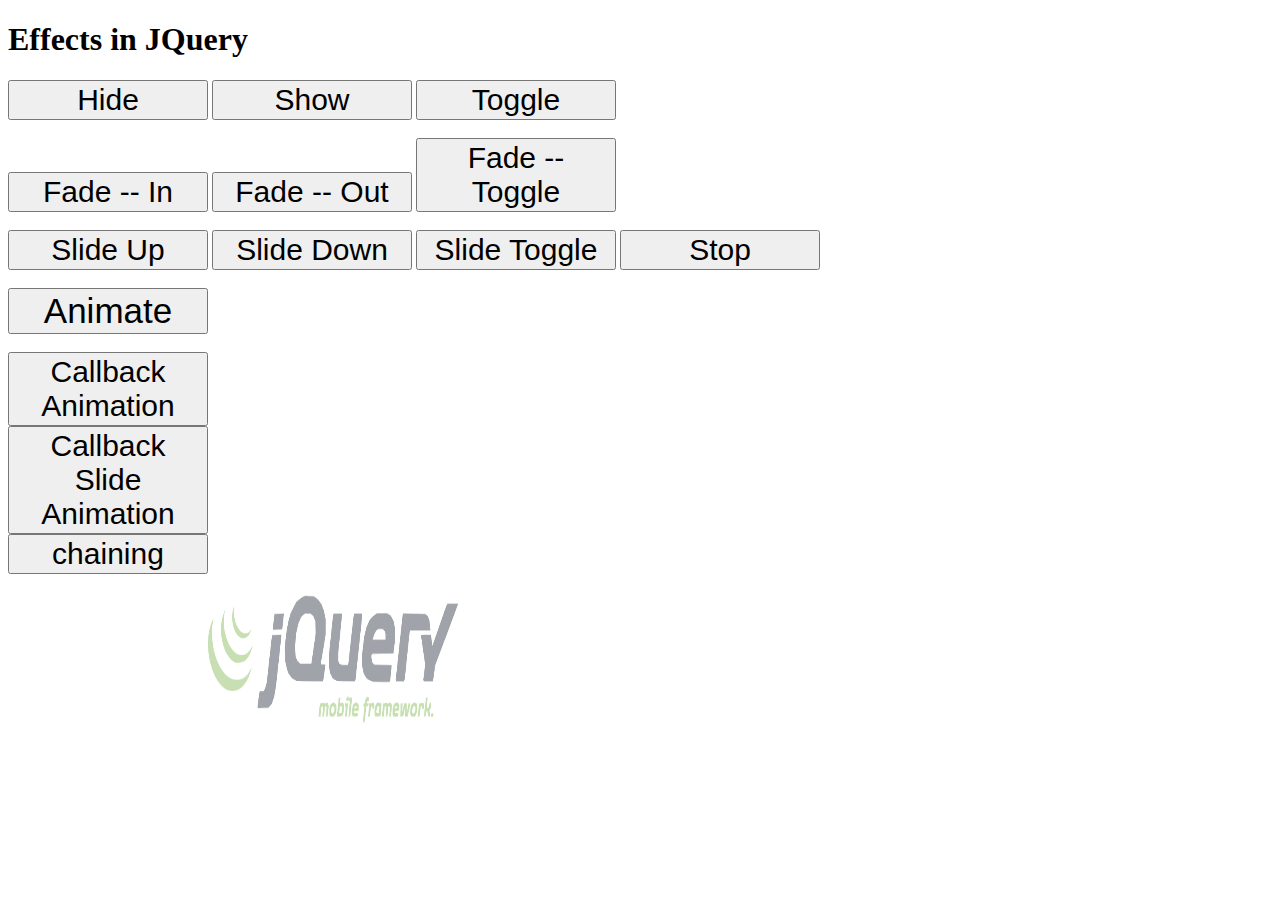
==== DomManipulation/index.html @ 32cda863 "effects completed" ====
<!DOCTYPE html>
<html lang="en">
<head>
    <meta charset="UTF-8">
    <meta name="viewport" content="width=device-width, initial-scale=1.0">
    <link rel="stylesheet" href="style.css">
    <title>Effects in Jquery</title>
</head>
<body>
    <h1>Effects in JQuery</h1>
    <button id="btn1">Hide</button>
    <button id="btn2">Show</button>
    <button id="btn3">Toggle</button>
    <br><br> 
    <button id="btn4">Fade -- In</button>
    <button id="btn5">Fade -- Out</button>
    <button id="btn6">Fade -- Toggle</button>
    <br><br>
    <button id="btn7">Slide Up</button>
    <button id="btn8">Slide Down</button>
    <button id="btn9">Slide Toggle</button>
    <button id="btn10">Stop</button>
    <!-- Animation -->
    <br><br>
    <button id="btn">Animate</button>
    <!-- JQuery callback and chaining for one animation after another -->
    <br><br>
    <button id="btnCB">Callback Animation</button><br>
    <button id="btnSlide">Callback Slide Animation</button><br>
    <button id="chaining">chaining</button>


    <img src="../images/JQ.png.png" alt="jQuery" id="img1" width="250">
</body>
<script src="https://code.jquery.com/jquery-3.7.1.js" integrity="sha256-eKhayi8LEQwp4NKxN+CfCh+3qOVUtJn3QNZ0TciWLP4=" crossorigin="anonymous"></script>
<script src="effects.js"></script>
</html>
---- DomManipulation/style.css ----
#btn {
    width: 200px;
    font-size: 35px;
}

button {
    width: 200px;
    font-size: 30px;
}

#img1 {
    height: 250px;
    width: 250px;
    opacity: 0.4;
    position: absolute;
}
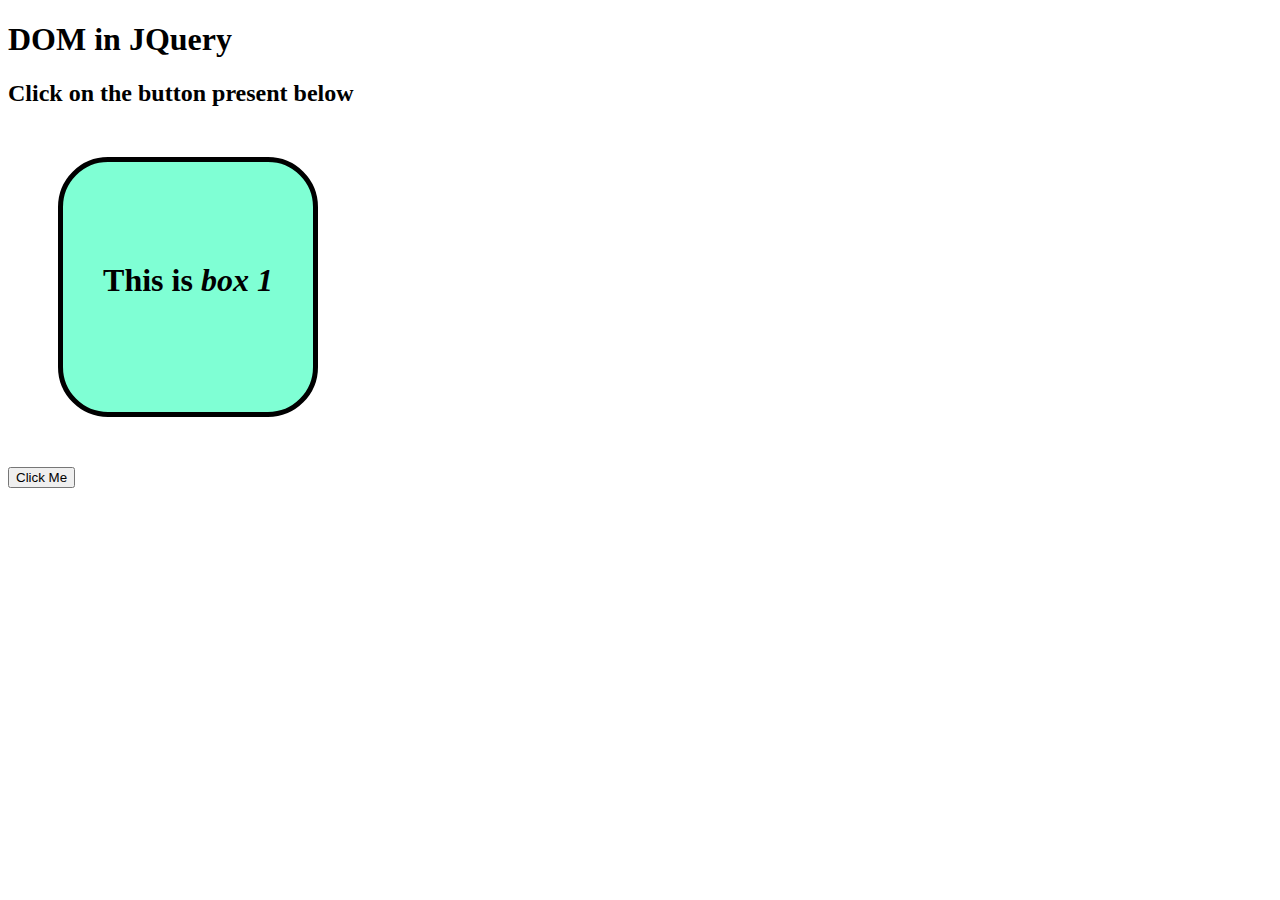
==== commit 94d3e907: "append and prepend" ====
--- a/DomManipulation/index.html
+++ b/DomManipulation/index.html
@@ -7,31 +7,16 @@
     <title>Effects in Jquery</title>
 </head>
 <body>
-    <h1>Effects in JQuery</h1>
-    <button id="btn1">Hide</button>
-    <button id="btn2">Show</button>
-    <button id="btn3">Toggle</button>
-    <br><br> 
-    <button id="btn4">Fade -- In</button>
-    <button id="btn5">Fade -- Out</button>
-    <button id="btn6">Fade -- Toggle</button>
-    <br><br>
-    <button id="btn7">Slide Up</button>
-    <button id="btn8">Slide Down</button>
-    <button id="btn9">Slide Toggle</button>
-    <button id="btn10">Stop</button>
-    <!-- Animation -->
-    <br><br>
-    <button id="btn">Animate</button>
-    <!-- JQuery callback and chaining for one animation after another -->
-    <br><br>
-    <button id="btnCB">Callback Animation</button><br>
-    <button id="btnSlide">Callback Slide Animation</button><br>
-    <button id="chaining">chaining</button>
-
-
-    <img src="../images/JQ.png.png" alt="jQuery" id="img1" width="250">
+    <h1>DOM in JQuery</h1>
+    <h2>Click on the button present below</h2>
+    <span id="span1"></span>
+    <div class="div1" style="background-color: aquamarine;">
+        <p class="p1" id="p1id">This is <i>box 1</i></p>
+    </div>
+    <button id="btn1">Click Me</button><br><br>
+    <span id="span2"></span>
+    <!-- <img src="../images/JQ.png.png" alt="jQuery" id="img1" width="250"> -->
 </body>
 <script src="https://code.jquery.com/jquery-3.7.1.js" integrity="sha256-eKhayi8LEQwp4NKxN+CfCh+3qOVUtJn3QNZ0TciWLP4=" crossorigin="anonymous"></script>
-<script src="effects.js"></script>
+<script src="dom.js"></script>
 </html>--- a/DomManipulation/style.css
+++ b/DomManipulation/style.css
@@ -1,16 +1,14 @@
-#btn {
-    width: 200px;
-    font-size: 35px;
+.div1 {
+    height: 250px;
+    width: 250px;
+    border: 5px solid black;
+    border-radius: 50px;
+    margin: 50px;
+    font-size: xx-large;
+    font-weight: bolder;
 }
 
-button {
-    width: 200px;
-    font-size: 30px;
-}
-
-#img1 {
-    height: 250px;
-    width: 250px;
-    opacity: 0.4;
-    position: absolute;
+.p1 {
+    text-align: center;
+    margin-top: 100px;
 }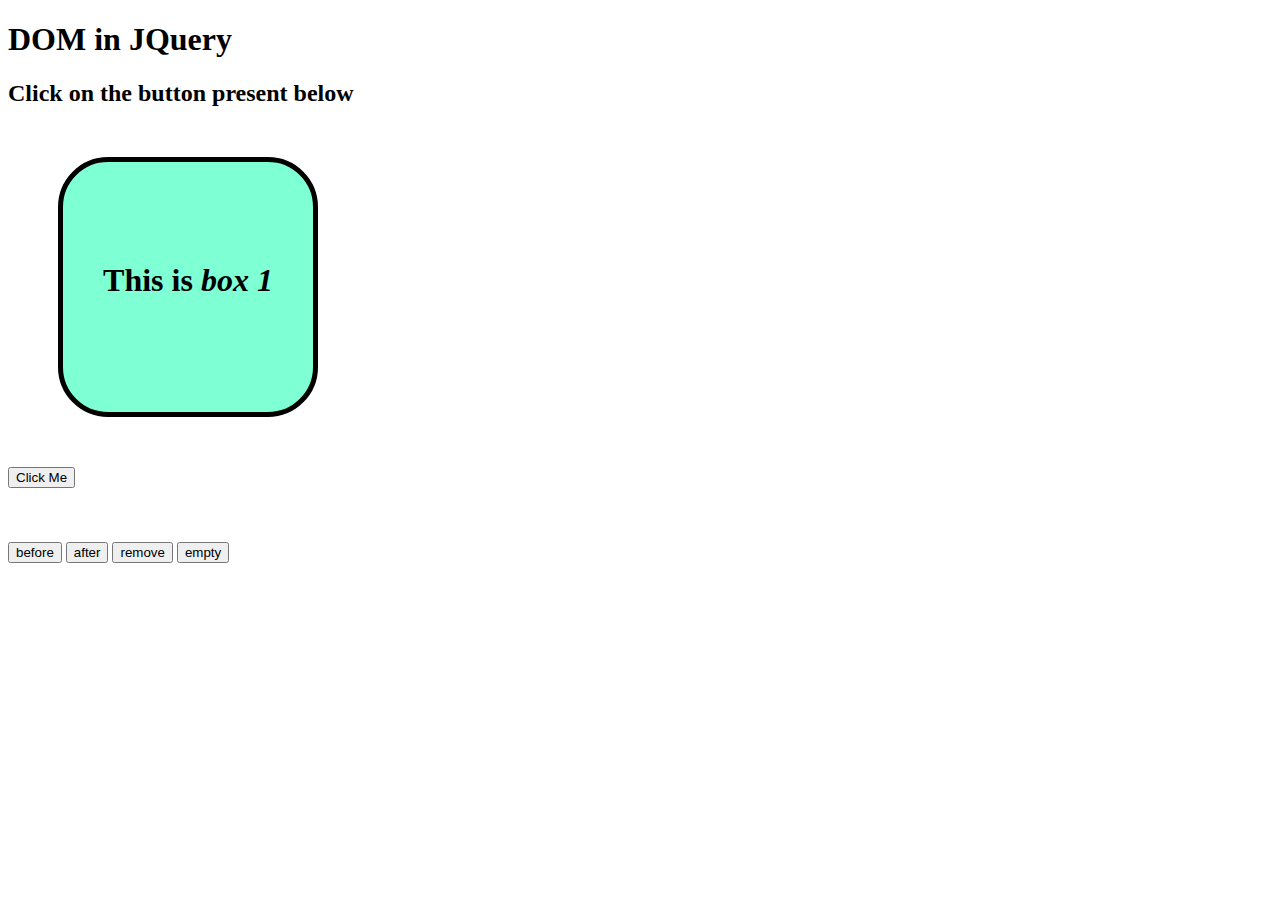
==== commit 862554ee: "accordion" ====
--- a/DomManipulation/index.html
+++ b/DomManipulation/index.html
@@ -15,6 +15,13 @@
     </div>
     <button id="btn1">Click Me</button><br><br>
     <span id="span2"></span>
+    <br><br>
+    <!-- before and after -->
+    <button id="before">before</button>
+    <button id="after">after</button>
+    <!-- Remove and Empty -->
+     <button id="remove">remove</button>
+     <button id="empty">empty</button>
     <!-- <img src="../images/JQ.png.png" alt="jQuery" id="img1" width="250"> -->
 </body>
 <script src="https://code.jquery.com/jquery-3.7.1.js" integrity="sha256-eKhayi8LEQwp4NKxN+CfCh+3qOVUtJn3QNZ0TciWLP4=" crossorigin="anonymous"></script>
